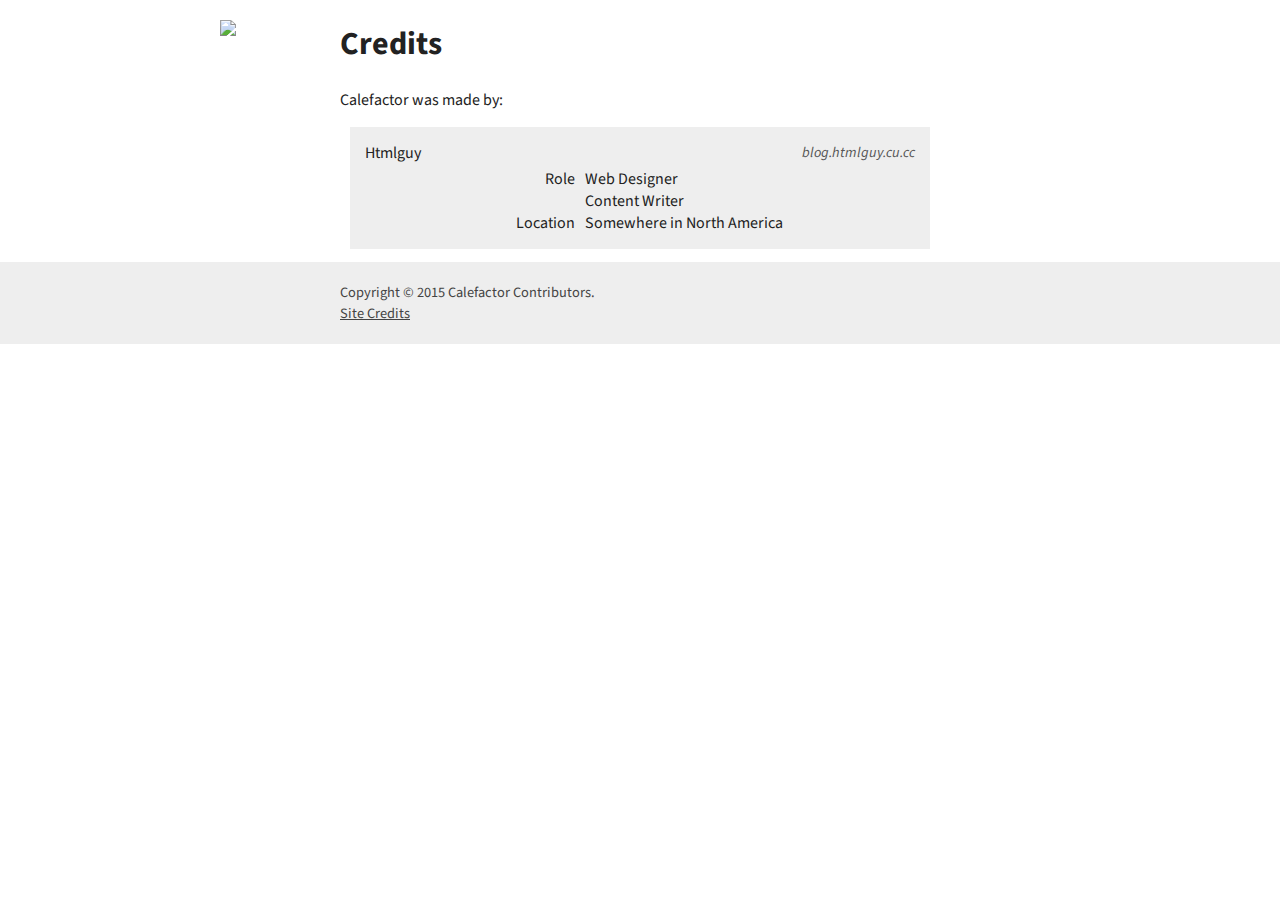
==== credits/index.html @ 79f12207 "New Design, Credits" ====
<!DOCTYPE html>
<html>
  <head>
    <meta charset="utf-8">
    <title>Credits - Calefactor</title>
    <link rel="stylesheet" href="../style.css">
    <link rel="stylesheet" href="credits.css">
  </head>
  <body>
    <div class="centered">
      <h1>Credits</h1>
      <p>
        Calefactor was made by:
      </p>
      <div class="credit-card">
        <div class="heading">
          Htmlguy
          <a class="site" href="http://blog.htmlguy.cu.cc">blog.htmlguy.cu.cc</a>
        </div>
        <div class="title">Role</div>
        <div class="content">Web Designer</div>
        <div class="title"></div>
        <div class="content">Content Writer</div>
        <div class="title">Location</div>
        <div class="content">Somewhere in North America</div>
      </div>
      <a href=".."><img class="cftr-icon" src="https://cftr.github.io/branding/icon.png" width="100"></a>
    </div>
    <div class="copyright">
      <div class="centered">
        Copyright &copy; 2015 Calefactor Contributors.<br/>
        <a href=".">Site Credits</a>
      </div>
    </div>
  </body>
</html>
---- style.css ----
@import url(http://fonts.googleapis.com/css?family=Source+Sans+Pro:400,700|Source+Code+Pro:400,700);
body {
  margin: 0;
  color: #222;
  font-family: 'Source Sans Pro';
}
.centered {
  width: 600px;
  margin: 0 auto;
}
.cftr-icon {
  position: fixed;
  top: 20px;
  left: calc(100vw / 2 - 420px);
  /*
  The 420px above is gotten from:
   +300px: half of body width, gets us to the page's center.
   +100px: width of icon, gets us to the left of the content.
   +20px: icon margin, gets us 20px padding to the left of the content.
  */
}
a {
  text-decoration: none;
  color: #57f;
}
a:hover {
  text-decoration: underline;
}
.copyright a {
  color: inherit;
  text-decoration: underline;
}
.copyright a:hover {
  color: #777;
}
.copyright {
  color: #444;
  background-color: #eee;
  width: 100vw;
  margin-top: 13px;
  padding: 20px 0;
  font-size: 0.9em;
}
@media screen and (max-width: 640px) {
  /*
  The 640px above is gotten from:
   +600px: The width of the content otherwise.
   +40px: Padding on the content.
  */
  .centered {
    width: calc(100vw - 40px);
  }
}
@media screen and (max-width: 900px) {
  .cftr-icon {
    position: static;
    margin: 5px 0;
  }
}
---- credits/credits.css ----
.credit-card {
  background-color: #eee;
  padding: 15px;
  margin: 10px;
  display: flex;
  flex-wrap: wrap;
}
.credit-card .site {
  color: #555;
  font-size: .9em;
  font-style: italic;
  float: right;
}
.credit-card .heading {
  margin-bottom: 4px;
  width: 100%;
}
.credit-card .title {
  width: calc(40% - 10px);
  text-align: right;
  padding-right: 10px;
}
.credit-card .content {
  width: 60%;
}
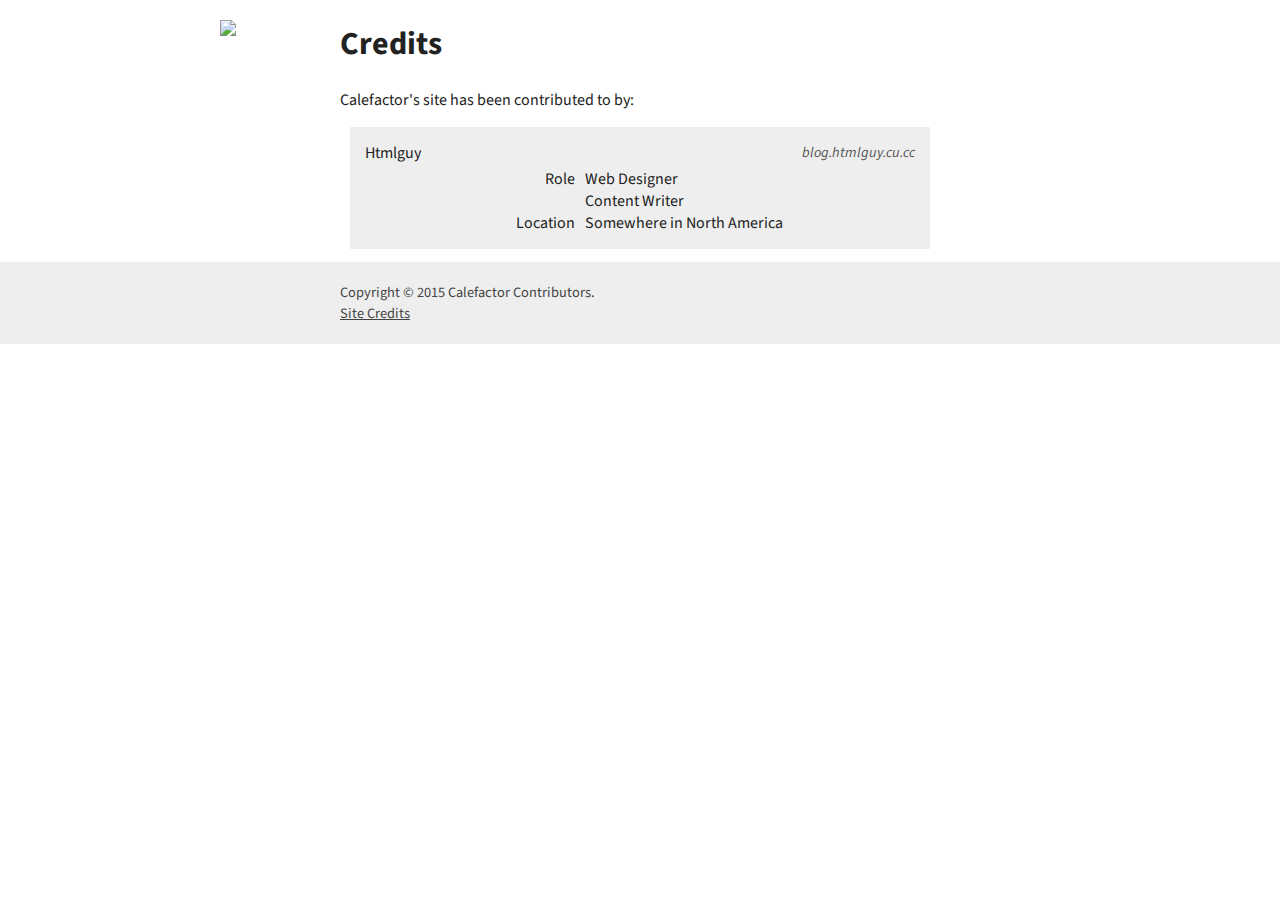
==== commit 56fc9235: "Fix Mistake" ====
--- a/credits/index.html
+++ b/credits/index.html
@@ -10,7 +10,7 @@
     <div class="centered">
       <h1>Credits</h1>
       <p>
-        Calefactor was made by:
+        Calefactor's site has been contributed to by:
       </p>
       <div class="credit-card">
         <div class="heading">
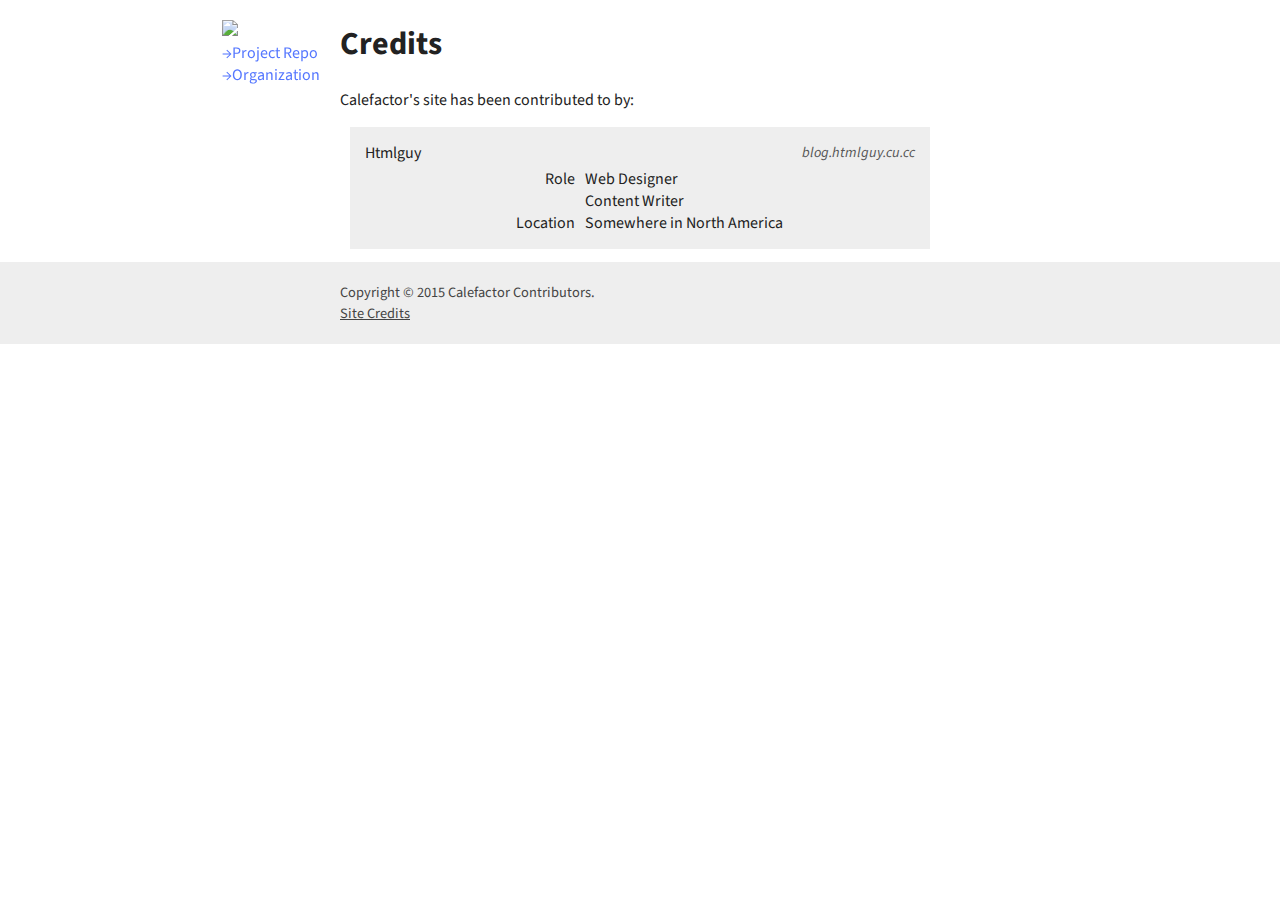
==== commit 3a491836: "Update Paths and stuff" ====
--- a/credits/index.html
+++ b/credits/index.html
@@ -3,8 +3,8 @@
   <head>
     <meta charset="utf-8">
     <title>Credits - Calefactor</title>
-    <link rel="stylesheet" href="../style.css">
-    <link rel="stylesheet" href="credits.css">
+    <link rel="stylesheet" href="/style.css">
+    <link rel="stylesheet" href="/credits/credits.css">
   </head>
   <body>
     <div class="centered">
@@ -24,12 +24,19 @@
         <div class="title">Location</div>
         <div class="content">Somewhere in North America</div>
       </div>
-      <a href=".."><img class="cftr-icon" src="https://cftr.github.io/branding/icon.png" width="100"></a>
+      <div class="leftpositioned">
+        <a href="/">
+          <img src="https://cftr.github.io/branding/icon.png" width="100">
+        </a>
+        <br/>
+        <a href="https://github.com/cftr/cftr">&rarr;Project Repo</a><br/>
+        <a href="https://github.com/cftr">&rarr;Organization</a><br/>
+      </div>
     </div>
     <div class="copyright">
       <div class="centered">
         Copyright &copy; 2015 Calefactor Contributors.<br/>
-        <a href=".">Site Credits</a>
+        <a href="/credits">Site Credits</a>
       </div>
     </div>
   </body>
--- a/style.css
+++ b/style.css
@@ -8,15 +8,14 @@
   width: 600px;
   margin: 0 auto;
 }
-.cftr-icon {
+.leftpositioned {
   position: fixed;
   top: 20px;
-  left: calc(100vw / 2 - 420px);
+  right: calc(100vw / 2 + 320px);
   /*
-  The 420px above is gotten from:
-   +300px: half of body width, gets us to the page's center.
-   +100px: width of icon, gets us to the left of the content.
-   +20px: icon margin, gets us 20px padding to the left of the content.
+  The 320px above is gotten from:
+   +300px: half of body width, gets us to the page's left side.
+   +25px: icon margin, gets us 25px padding to the left of the content.
   */
 }
 a {
@@ -36,7 +35,7 @@
 .copyright {
   color: #444;
   background-color: #eee;
-  width: 100vw;
+  width: 100%;
   margin-top: 13px;
   padding: 20px 0;
   font-size: 0.9em;
@@ -48,11 +47,11 @@
    +40px: Padding on the content.
   */
   .centered {
-    width: calc(100vw - 40px);
+    width: calc(100% - 40px);
   }
 }
 @media screen and (max-width: 900px) {
-  .cftr-icon {
+  .leftpositioned {
     position: static;
     margin: 5px 0;
   }
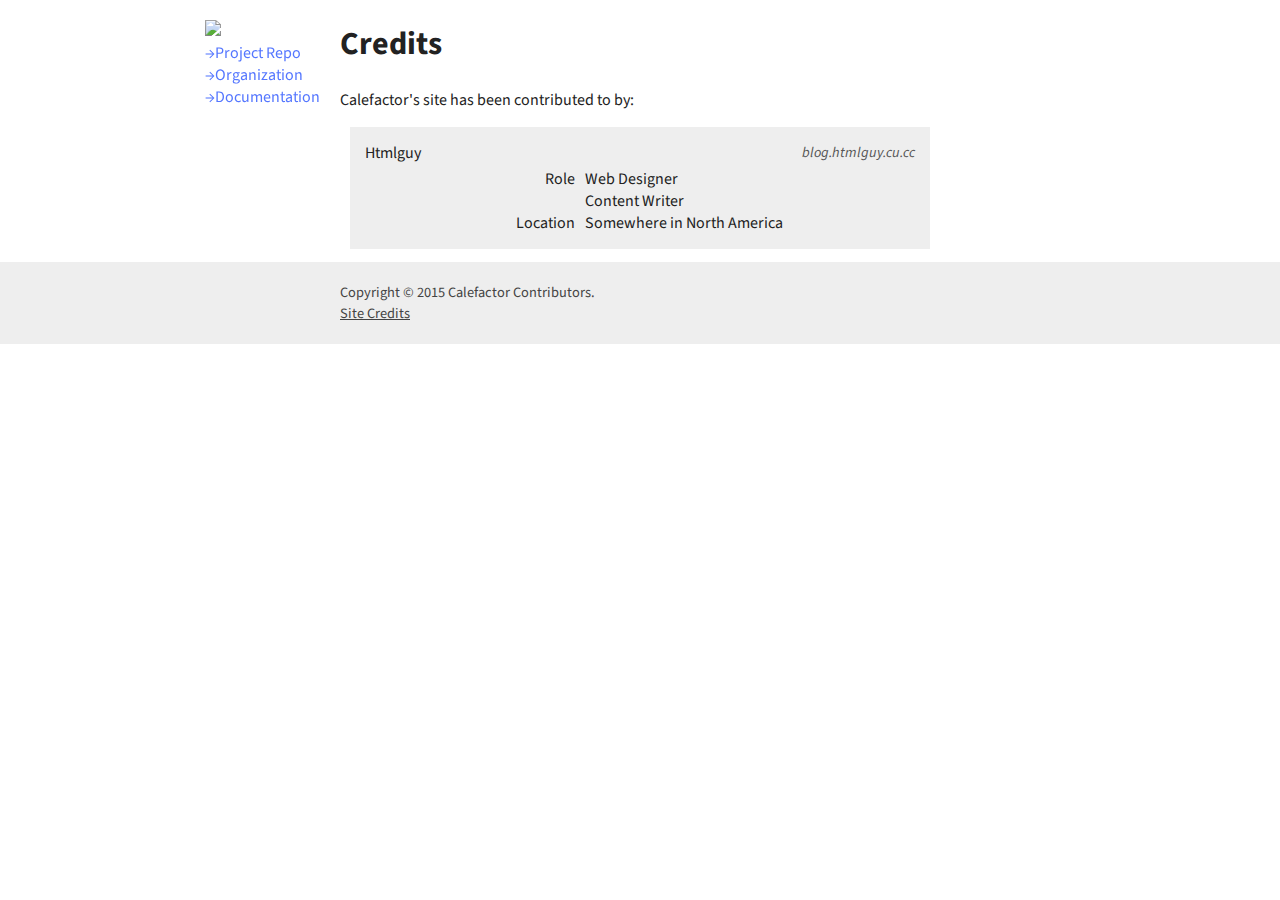
==== commit af7396de: "Add Docs Link" ====
--- a/credits/index.html
+++ b/credits/index.html
@@ -31,6 +31,9 @@
         <br/>
         <a href="https://github.com/cftr/cftr">&rarr;Project Repo</a><br/>
         <a href="https://github.com/cftr">&rarr;Organization</a><br/>
+        <a href="https://github.com/cftr/cftr/blob/master/docs/docs.md">
+          &rarr;Documentation
+        </a>
       </div>
     </div>
     <div class="copyright">
